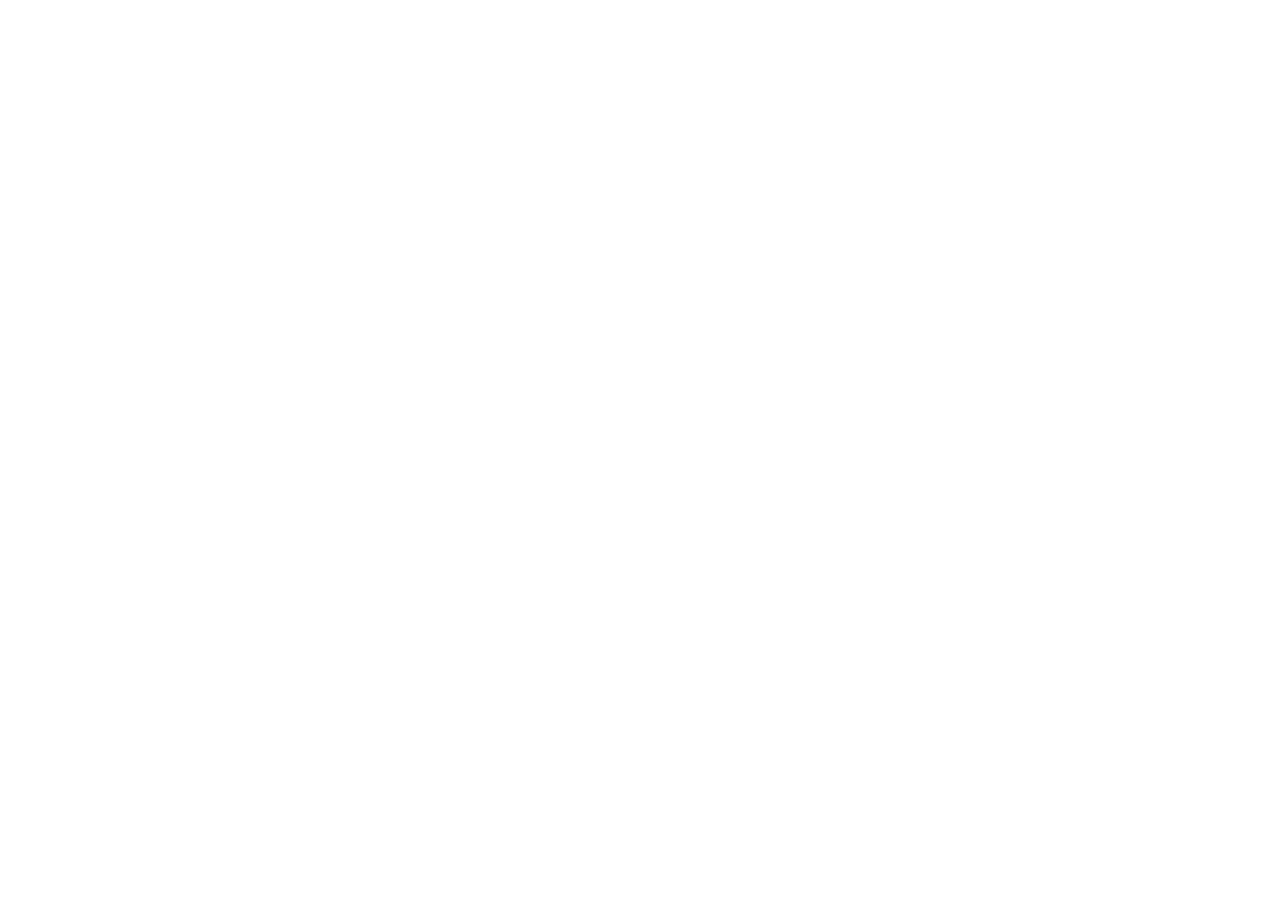
==== index.html @ a528fa55 "Add SRI checking, requests resources from the same domain, fixed soon to be broken RawGit link" ====
<!DOCTYPE html>
<html ng-app="downGit">
<head>
    
    <!-------------------------------- META -------------------------------->
    
    <meta charset="utf-8"/>
    <meta name="keywords" content="GitHub Directory Link, GitHub Directory, Github Link, GitHub Directory Download, GitHub, Download"/>
    <meta name="description" content="Create GitHub Directory Download Link"/>
    <meta name="author" content="Minhas Kamal"/>
    
    
    <title>DownGit</title>
    <link rel="icon" type="image/ico" href="res/images/downgit.png">
    
    
    <!-------------------------------- LINK -------------------------------->
    
    <link href="https://stackpath.bootstrapcdn.com/bootstrap/4.2.1/css/bootstrap.min.css" rel="stylesheet" integrity="sha384-GJzZqFGwb1QTTN6wy59ffF1BuGJpLSa9DkKMp0DgiMDm4iYMj70gZWKYbI706tWS" crossorigin="anonymous">
    <link rel="stylesheet" href="https://cdnjs.cloudflare.com/ajax/libs/angular-toastr/2.1.1/angular-toastr.min.css" integrity="sha256-/NMq+k2qSZdNQyW3F4N1PabzdpezD+anpuKyhQQC530=" crossorigin="anonymous" />
    
    <link href="app/site.css" rel="stylesheet" />
</head>
<body>
    
    <div ng-view class=""></div>
    
    
    <!------------------------------- SCRIPT ------------------------------>
    
    <script src="https://cdnjs.cloudflare.com/ajax/libs/angular.js/1.7.5/angular.min.js" integrity="sha256-QRJz3b0/ZZC4ilKmBRRjY0MgnVhQ+RR1tpWLYaRRjSo=" crossorigin="anonymous"></script>
    <script src="https://cdnjs.cloudflare.com/ajax/libs/angular.js/1.7.5/angular-route.min.js" integrity="sha256-PQfkC+TI/HZv0O9JbmrLmPyhgOT2hry24vA5yAV59zY=" crossorigin="anonymous"></script>
    <script src="https://code.jquery.com/jquery-2.2.4.min.js" integrity="sha256-BbhdlvQf/xTY9gja0Dq3HiwQF8LaCRTXxZKRutelT44=" crossorigin="anonymous"></script>
    <script src="https://stackpath.bootstrapcdn.com/bootstrap/4.2.1/js/bootstrap.min.js" integrity="sha384-B0UglyR+jN6CkvvICOB2joaf5I4l3gm9GU6Hc1og6Ls7i6U/mkkaduKaBhlAXv9k" crossorigin="anonymous"></script>
    <script src="https://cdnjs.cloudflare.com/ajax/libs/angular-toastr/2.1.1/angular-toastr.tpls.min.js" integrity="sha256-2UdaKsr7UnWH/YqxTw6WxkEvB0nO5XUeTBwq3pur0Q4=" crossorigin="anonymous"></script>
    <script src="https://cdnjs.cloudflare.com/ajax/libs/jszip/3.1.5/jszip.min.js" integrity="sha256-PZ/OvdXxEW1u3nuTAUCSjd4lyaoJ3UJpv/X11x2Gi5c=" crossorigin="anonymous"></script>
    <script src="https://cdnjs.cloudflare.com/ajax/libs/FileSaver.js/1.3.8/FileSaver.min.js" integrity="sha256-FPJJt8nA+xL4RU6/gsriA8p8xAeLGatoyTjldvQKGdE=" crossorigin="anonymous"></script>

    <script src="app/app.js"></script>
    <script src="app/home/home.js"></script>
    <script src="app/home/down-git.js"></script>
</body>
</html>
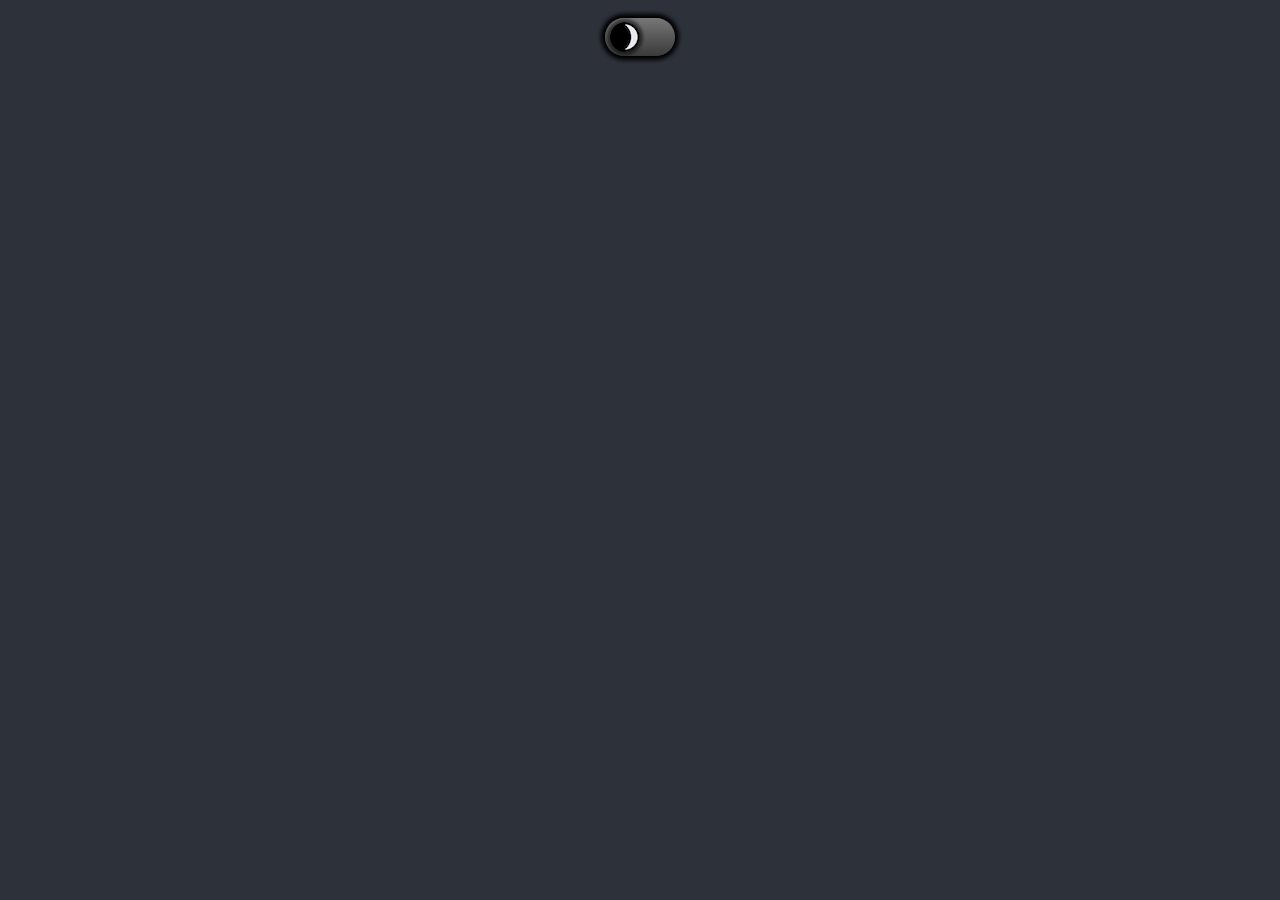
==== commit 54b788c1: "Merge 67c1f6897cf23f96fc96d6d04d963562bde07b27 into 2ab305ec16c7c5d0f5f5f19b1902f24cb531b021" ====
--- a/index.html
+++ b/index.html
@@ -1,6 +1,15 @@
 <!DOCTYPE html>
 <html ng-app="downGit">
 <head>
+<br>
+<div style="display: flex; justify-content: center">
+<label class="switch">
+<input type="checkbox" onclick="changeMode()">
+<span class="slider"></span>
+</label>
+</div>
+</div>
+
     
     <!-------------------------------- META -------------------------------->
     
@@ -16,10 +25,11 @@
     
     <!-------------------------------- LINK -------------------------------->
     
-    <link href="https://stackpath.bootstrapcdn.com/bootstrap/4.2.1/css/bootstrap.min.css" rel="stylesheet" integrity="sha384-GJzZqFGwb1QTTN6wy59ffF1BuGJpLSa9DkKMp0DgiMDm4iYMj70gZWKYbI706tWS" crossorigin="anonymous">
-    <link rel="stylesheet" href="https://cdnjs.cloudflare.com/ajax/libs/angular-toastr/2.1.1/angular-toastr.min.css" integrity="sha256-/NMq+k2qSZdNQyW3F4N1PabzdpezD+anpuKyhQQC530=" crossorigin="anonymous" />
+    <link href="https://maxcdn.bootstrapcdn.com/bootstrap/3.3.6/css/bootstrap.min.css" rel="stylesheet" integrity="sha384-1q8mTJOASx8j1Au+a5WDVnPi2lkFfwwEAa8hDDdjZlpLegxhjVME1fgjWPGmkzs7" crossorigin="anonymous" />
+    <link href="lib/angular-toastr(2.0.0).min.css" rel="stylesheet"/>
     
     <link href="app/site.css" rel="stylesheet" />
+    <link href="app/Slide.css" rel="stylesheet" />
 </head>
 <body>
     
@@ -28,16 +38,17 @@
     
     <!------------------------------- SCRIPT ------------------------------>
     
-    <script src="https://cdnjs.cloudflare.com/ajax/libs/angular.js/1.7.5/angular.min.js" integrity="sha256-QRJz3b0/ZZC4ilKmBRRjY0MgnVhQ+RR1tpWLYaRRjSo=" crossorigin="anonymous"></script>
-    <script src="https://cdnjs.cloudflare.com/ajax/libs/angular.js/1.7.5/angular-route.min.js" integrity="sha256-PQfkC+TI/HZv0O9JbmrLmPyhgOT2hry24vA5yAV59zY=" crossorigin="anonymous"></script>
+    <script src="https://ajax.googleapis.com/ajax/libs/angularjs/1.5.6/angular.min.js"></script>
+    <script src="https://ajax.googleapis.com/ajax/libs/angularjs/1.5.6/angular-route.min.js"></script>
     <script src="https://code.jquery.com/jquery-2.2.4.min.js" integrity="sha256-BbhdlvQf/xTY9gja0Dq3HiwQF8LaCRTXxZKRutelT44=" crossorigin="anonymous"></script>
-    <script src="https://stackpath.bootstrapcdn.com/bootstrap/4.2.1/js/bootstrap.min.js" integrity="sha384-B0UglyR+jN6CkvvICOB2joaf5I4l3gm9GU6Hc1og6Ls7i6U/mkkaduKaBhlAXv9k" crossorigin="anonymous"></script>
-    <script src="https://cdnjs.cloudflare.com/ajax/libs/angular-toastr/2.1.1/angular-toastr.tpls.min.js" integrity="sha256-2UdaKsr7UnWH/YqxTw6WxkEvB0nO5XUeTBwq3pur0Q4=" crossorigin="anonymous"></script>
-    <script src="https://cdnjs.cloudflare.com/ajax/libs/jszip/3.1.5/jszip.min.js" integrity="sha256-PZ/OvdXxEW1u3nuTAUCSjd4lyaoJ3UJpv/X11x2Gi5c=" crossorigin="anonymous"></script>
-    <script src="https://cdnjs.cloudflare.com/ajax/libs/FileSaver.js/1.3.8/FileSaver.min.js" integrity="sha256-FPJJt8nA+xL4RU6/gsriA8p8xAeLGatoyTjldvQKGdE=" crossorigin="anonymous"></script>
+    <script src="https://maxcdn.bootstrapcdn.com/bootstrap/3.3.6/js/bootstrap.min.js" integrity="sha384-0mSbJDEHialfmuBBQP6A4Qrprq5OVfW37PRR3j5ELqxss1yVqOtnepnHVP9aJ7xS" crossorigin="anonymous"></script>
+    <script src="lib/angular-toastr(2.0.0).tpls.min.js"></script>
+    <script src="https://cdn.rawgit.com/Stuk/jszip/v3.0.0/dist/jszip.min.js"></script>
+    <script src="lib/filesaver.min.js"></script>
 
     <script src="app/app.js"></script>
     <script src="app/home/home.js"></script>
     <script src="app/home/down-git.js"></script>
+    <script src="app/home/Toggle.js"></script>
 </body>
 </html>
--- a/app/site.css
+++ b/app/site.css
@@ -0,0 +1,68 @@
+body{
+    font-family: sans-serif, arial;
+    color: #4A4F64;
+    background-color: #2d313a;
+}
+
+h1, h2, h3, h4, h5, h6, p{
+    margin: 0;
+}
+
+a{
+    color: #004d99;
+}a:hover{
+    text-decoration: none;
+    color: #004d99;
+}
+
+/**********************************/
+
+.home .center-row{
+    float: none;
+    margin: auto;
+    padding-bottom: 1em;
+}
+
+.home .vertical-space{
+    float: none;
+    margin: auto;
+    padding-bottom: 3em;
+}
+
+.home h1 a{
+    color: #4A4F64;
+}.home h1  a:hover{
+    text-decoration: none;
+}
+
+.home .processing-img{
+    width: 4em;
+    height: auto;
+}
+
+.home .download-link-box{
+    resize: vertical;
+}
+
+.home .footer{
+    position: fixed;
+    bottom: 0;
+    width: 100%;
+}
+
+.donate-button{
+    color: #999999;
+}.donate-button:hover{
+    text-decoration: none;
+    color: #ff4444;
+}
+
+/**********************************/
+
+.toast-down{
+    background-image: url("../res/images/warning.png") !important;
+    background-color: #8c8c8c;
+}
+
+
+
--- a/app/Slide.css
+++ b/app/Slide.css
@@ -0,0 +1,77 @@
+/* Toggle Dark Light by chris1111 */
+@import url('https://fonts.googleapis.com/css2?family=Roboto:wght@400&display=swap');
+
+body {
+	margin: 0;
+	padding: 0;
+	font-family: "Open Sans", sans-serif;
+	background: #2d313a;
+	transition: .6s;
+}
+
+#container {
+	position: sticky;
+	cursor: pointer;
+	top: 0;
+	flex-direction: column;
+	justify-content: center;
+	align-items: center;
+}
+
+.switch {
+	position: relative;
+	display: inline-block;
+	width: 70px;
+	height: 38px;
+	border-radius: 50px;
+	box-shadow: 0px 0px 4px 4px rgb(0, 0, 0);
+}
+
+.switch input {
+	display: none;
+}
+
+.slider {
+	position: absolute;
+	cursor: pointer;
+	top: 0;
+	left: 0;
+	right: 0;
+	bottom: 0;
+	background: linear-gradient(180deg, #777, #3a3a3a);
+	border-radius: 34px;
+	transition: 0.3s;
+}
+
+.slider:before {
+	content: url("../res/images/moon.circle.png");
+	position: absolute;
+	height: 30px;
+	width: 30px;
+	left: 5px;
+	bottom: 4px;
+	border-radius: 50%;
+	box-shadow: 0px 0px 3px 3px rgba(0, 0, 0, 0.5);
+	transition: 0.3s;
+}
+
+input:checked+.slider {
+	background: #D3D3D3;
+}
+
+input:checked+.slider:before {
+	transform: translateX(30px);
+	content: url("../res/images/sun.circle.png");
+}
+
+.dark-mode {
+	background: #DBDFE2;
+}
+
+/* toggle */
+
+.dark-mode {
+	background-color: #DBDFE2;
+	color: #2d313a;
+}          
+              
